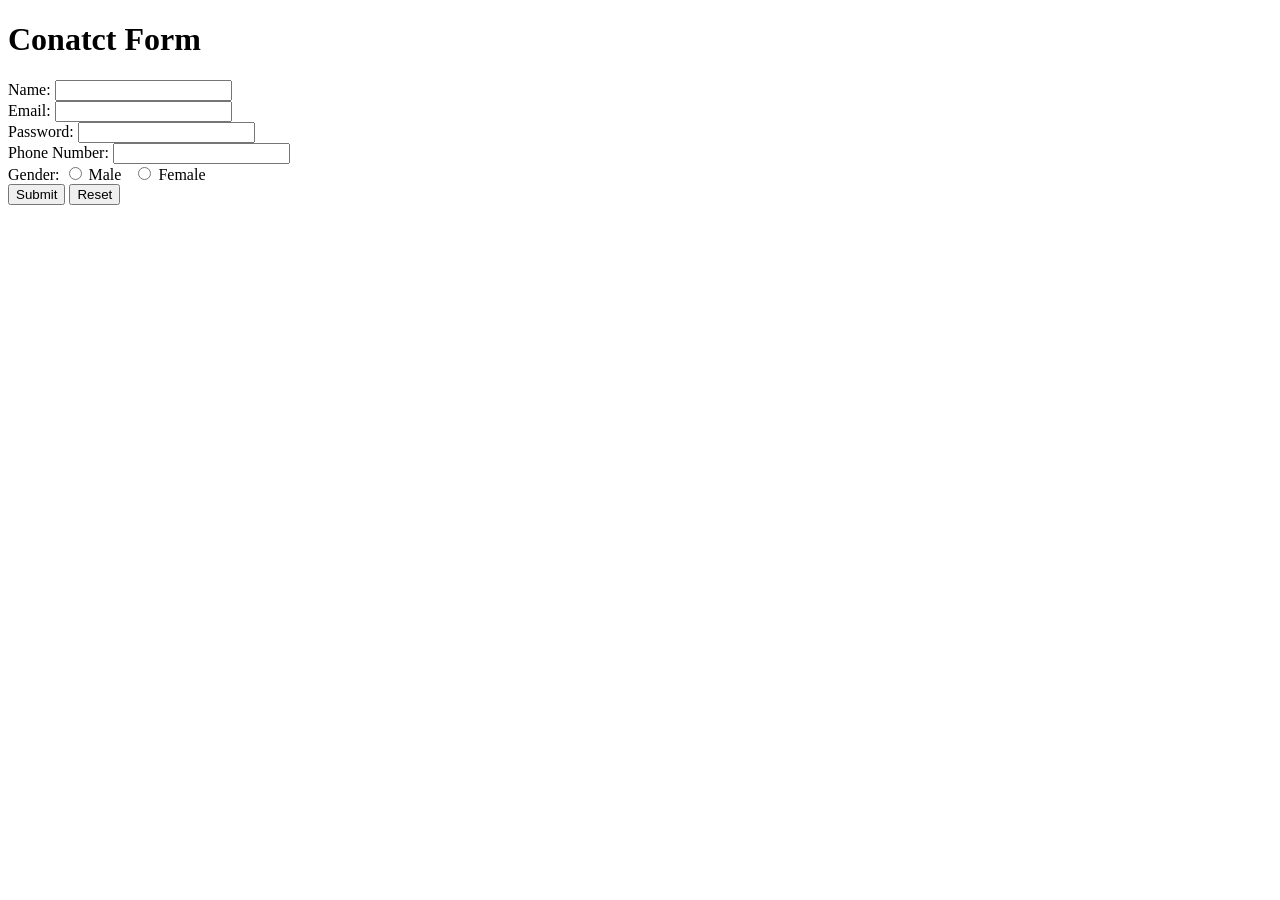
==== forms.html @ 8b35dea9 "new file:   forms.html 	new file:   submit.php 	modified:   forms.html 	modified:   index.html" ====
<!DOCTYPE html>
<html lang="en">
<head>
    <meta charset="UTF-8">
    <meta name="viewport" content="width=device-width, initial-scale=1.0">
    <title>Dynamic Forms</title>
    <!-- <style>
        * {
  margin: 0;
  padding: 0;
  box-sizing: border-box;
}

body {
  font-family: Arial, sans-serif;
  background-color: #f7f7f7;
  display: flex;
  justify-content: center;
  align-items: center;
  height: 100vh;
}

.form-container {
  background-color: #fff;
  padding: 20px;
  box-shadow: 0 0 10px rgba(0, 0, 0, 0.1);
  width: 300px;
  border-radius: 8px;
}

h1 {
  text-align: center;
  margin-bottom: 20px;
}

.form-group {
  margin-bottom: 15px;
}

label {
  display: block;
  margin-bottom: 5px;
  font-weight: bold;
}

input[type="text"],
input[type="email"],
input[type="password"],
input[type="radio"] {
  width: 100%;
  padding: 8px;
  margin-top: 5px;
}

input[type="radio"] {
  width: auto;
}

button[type="submit"],
button[type="reset"] {
  width: 48%;
  padding: 10px;
  background-color: #4CAF50;
  color: white;
  border: none;
  margin-top: 20px;
  cursor: pointer;
}

button[type="reset"] {
  background-color: #f44336;
}

button[type="submit"]:hover,
button[type="reset"]:hover {
  opacity: 0.8;
}

    </style> -->
</head>
<body>
    <div class="form-container">
        <h1>Conatct Form</h1>
        <form action="submit.php" method="POST" id="dynamicForm">
          <div class="form-group">
            <label for="name">Name:</label>
            <input type="text" id="name" name="name" required>
          </div>
          <div class="form-group">
            <label for="email">Email:</label>
            <input type="email" id="email" name="email" required>
          </div>
          <div class="form-group">
            <label for="password">Password:</label>
            <input type="password" id="password" name="password" required>
          </div>
          <div class="form-group">
            <label for="phone">Phone Number:</label>
            <input type="text" id="phone" name="phone" required>
          </div>
          <div class="form-group">
            <label>Gender:</label>
            <input type="radio" id="male" name="gender" value="male" required> Male &nbsp; 
            <input type="radio" id="female" name="gender" value="female" required> Female
          </div>
          <div class="form-actions">
            <button type="submit">Submit</button>
            <button type="reset">Reset</button>
          </div>
        </form>
      </div>
</body>
</html>
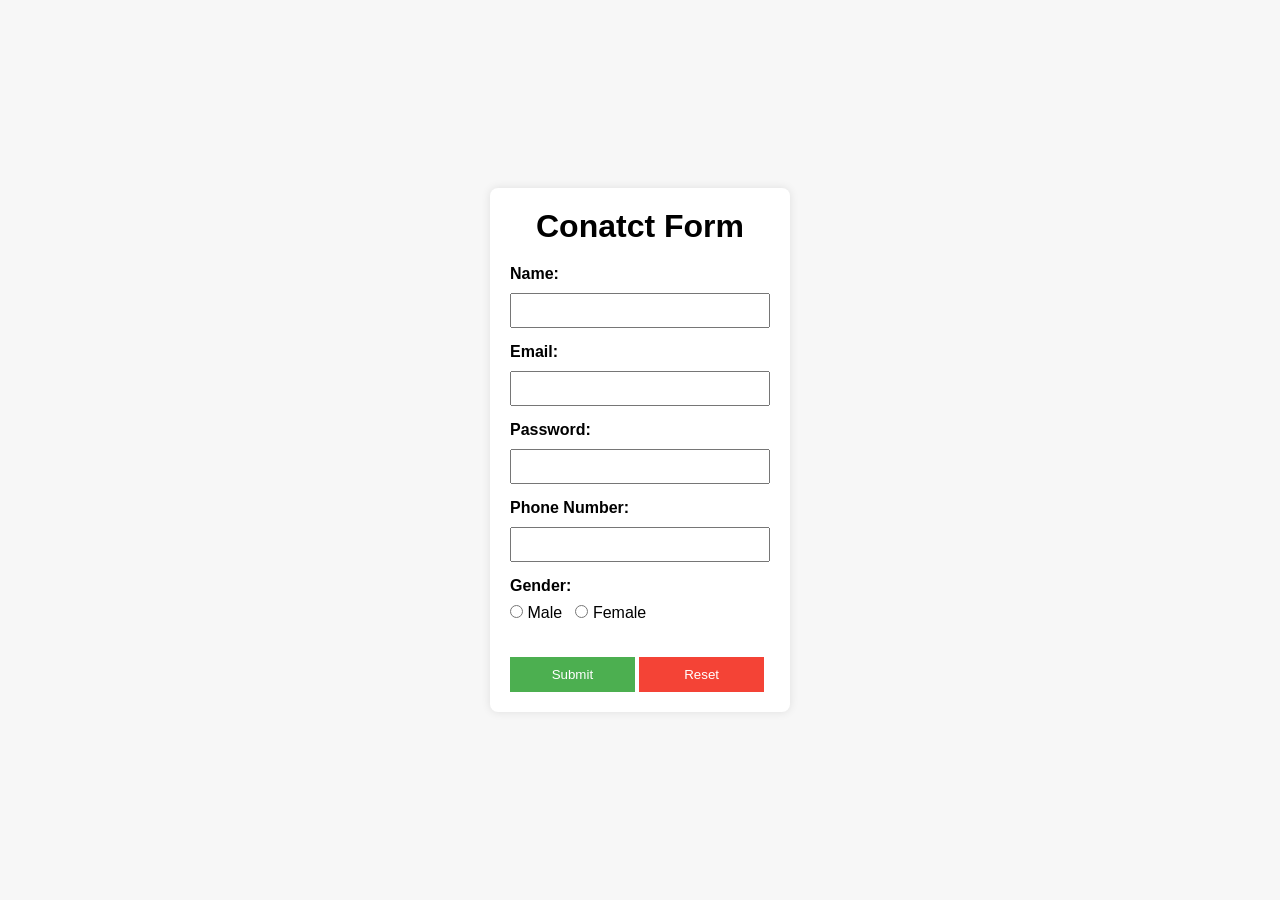
==== commit a4ca25d7: "Update forms.html" ====
--- a/forms.html
+++ b/forms.html
@@ -4,7 +4,7 @@
     <meta charset="UTF-8">
     <meta name="viewport" content="width=device-width, initial-scale=1.0">
     <title>Dynamic Forms</title>
-    <!-- <style>
+    <style>
         * {
   margin: 0;
   padding: 0;
@@ -76,7 +76,8 @@
   opacity: 0.8;
 }
 
-    </style> -->
+    </style>
+    
 </head>
 <body>
     <div class="form-container">
@@ -110,4 +111,4 @@
         </form>
       </div>
 </body>
-</html>+</html>
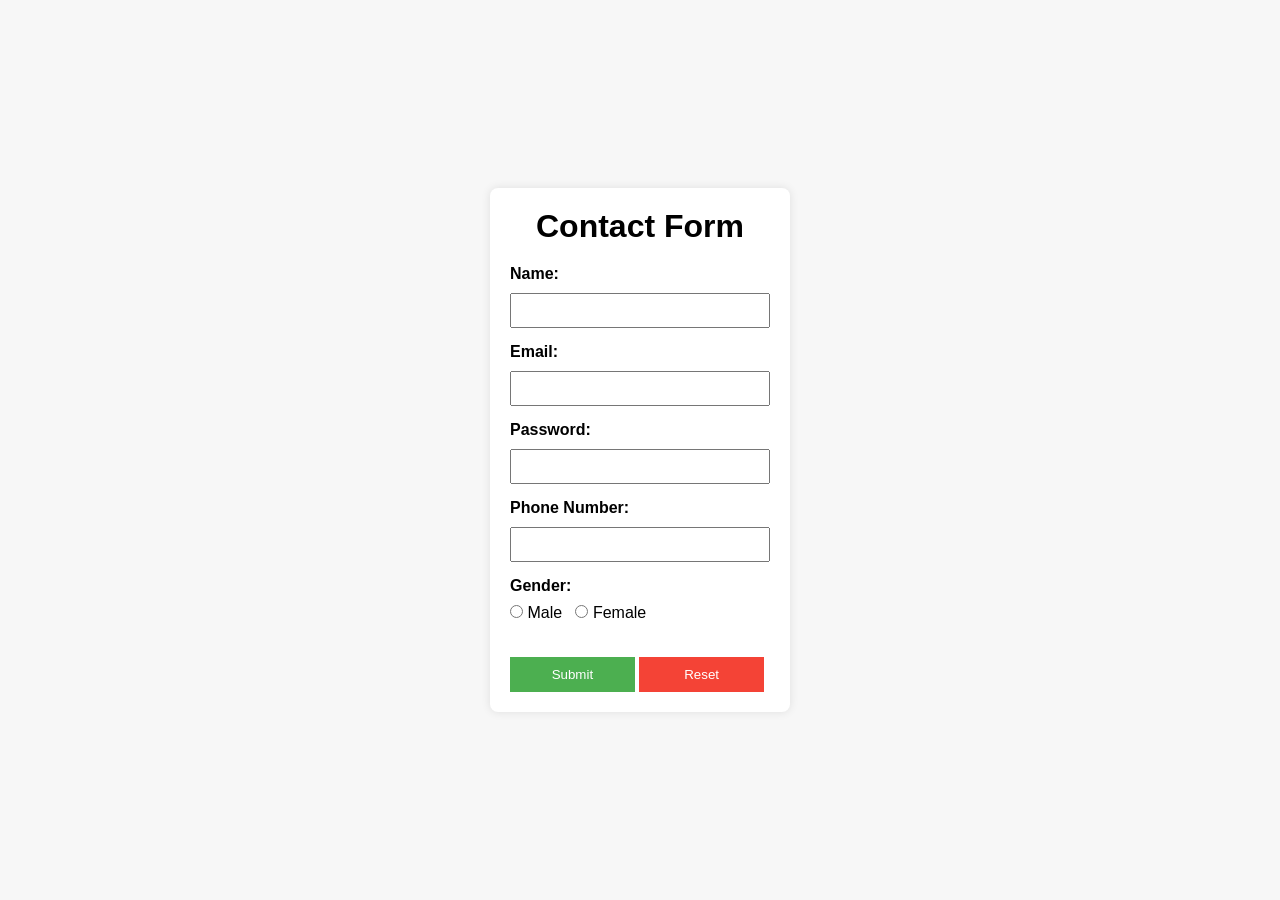
==== commit ac18e884: "Update forms.html" ====
--- a/forms.html
+++ b/forms.html
@@ -3,7 +3,7 @@
 <head>
     <meta charset="UTF-8">
     <meta name="viewport" content="width=device-width, initial-scale=1.0">
-    <title>Dynamic Forms</title>
+    <title>Contact Form</title>
     <style>
         * {
   margin: 0;
@@ -81,7 +81,7 @@
 </head>
 <body>
     <div class="form-container">
-        <h1>Conatct Form</h1>
+        <h1>Contact Form</h1>
         <form action="submit.php" method="POST" id="dynamicForm">
           <div class="form-group">
             <label for="name">Name:</label>
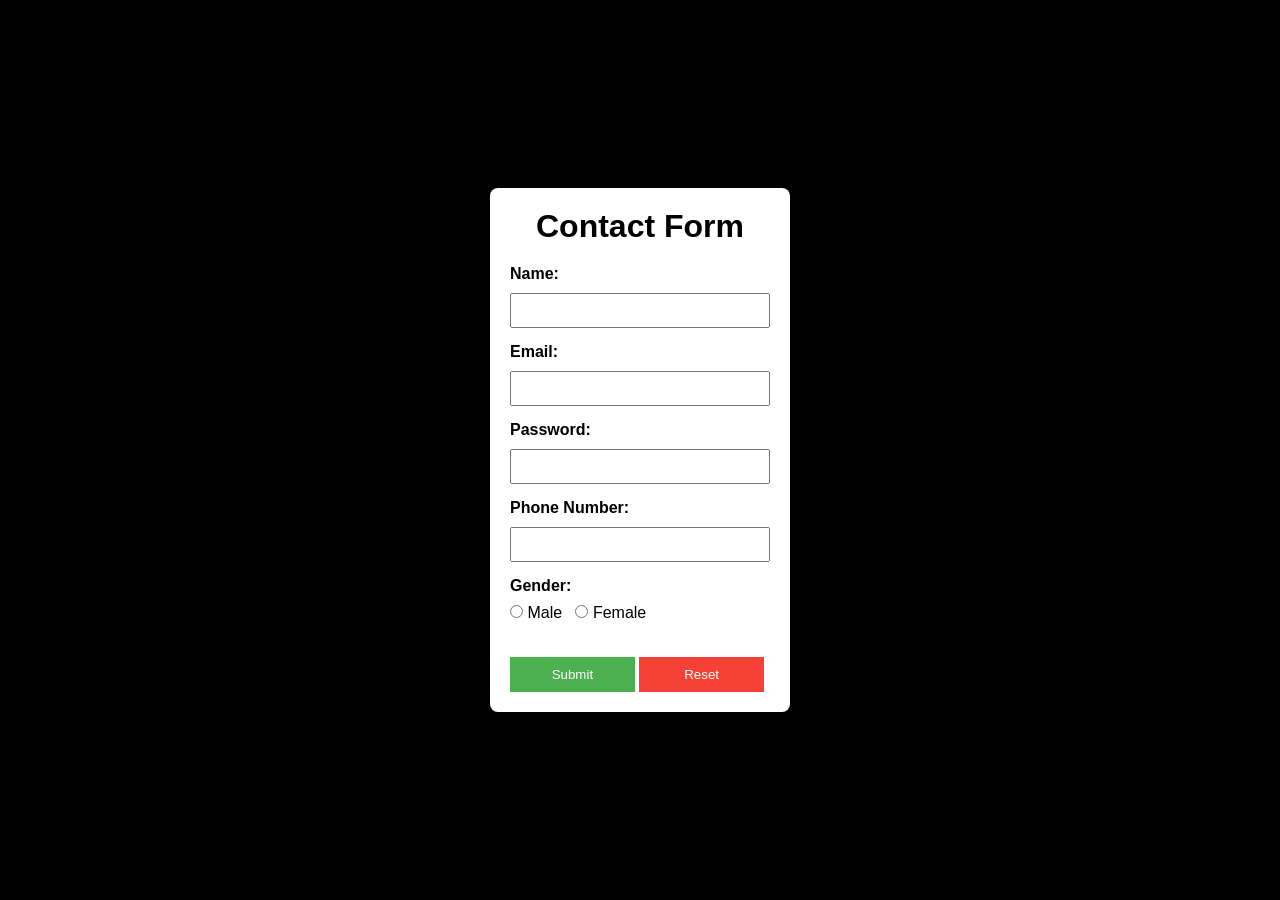
==== commit f9612b54: "Update forms.html" ====
--- a/forms.html
+++ b/forms.html
@@ -13,7 +13,7 @@
 
 body {
   font-family: Arial, sans-serif;
-  background-color: #f7f7f7;
+  background-color: black;
   display: flex;
   justify-content: center;
   align-items: center;
